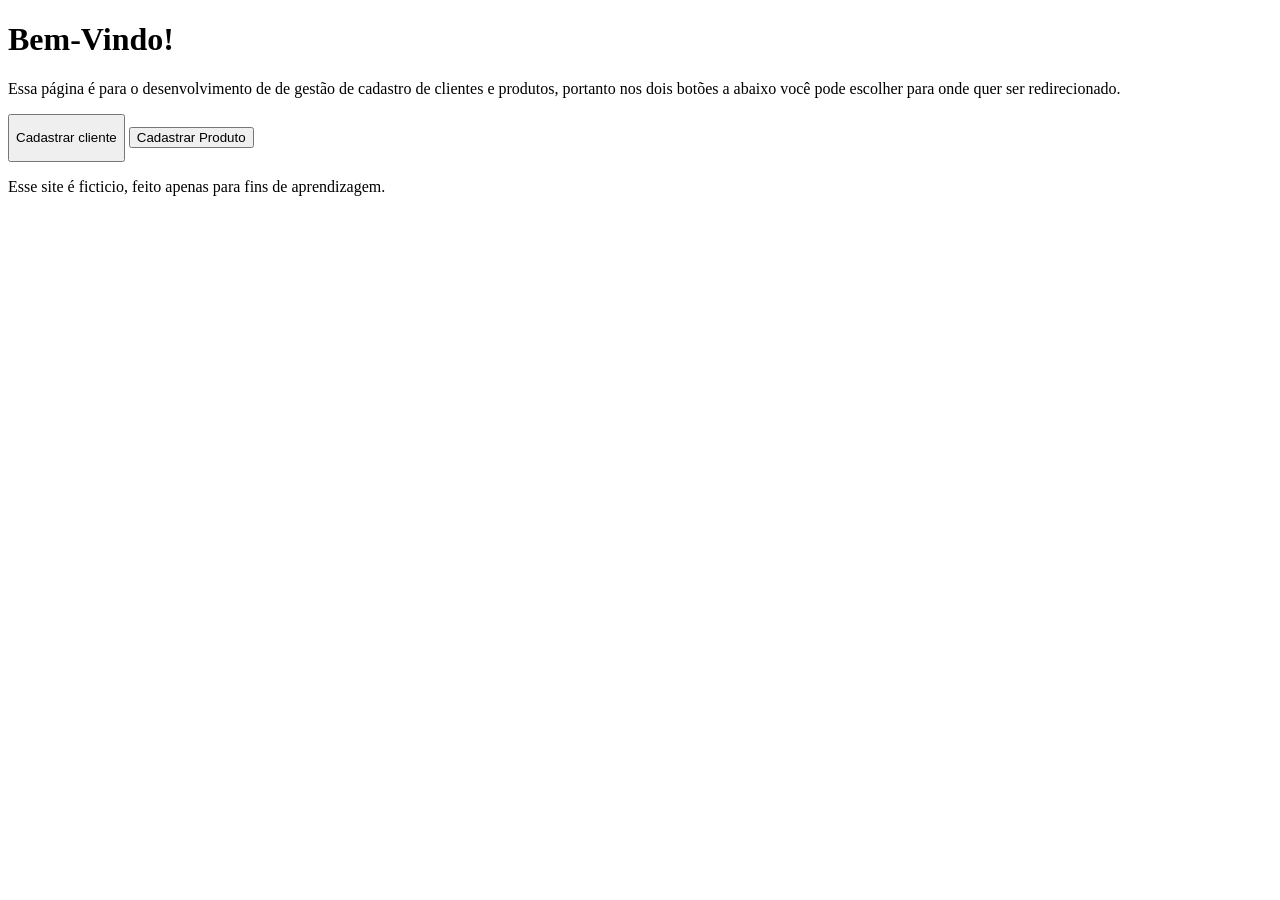
==== main.html @ 651519e9 "Project started" ====
<!DOCTYPE html>
<html lang="pt-br">
<head>
    <meta charset="UTF-8">
    <meta http-equiv="X-UA-Compatible" content="IE=edge">
    <meta name="viewport" content="width=device-width, initial-scale=1.0">
    <title>SellPC</title>
</head>
<body>
    <header>

    </header>
    <main>
        <h1>Bem-Vindo!</h1>
        <p>Essa página é para o desenvolvimento de de gestão de cadastro de clientes e produtos, portanto nos dois botões a abaixo você pode escolher para onde quer ser redirecionado.</p>
        <button>
            <p>Cadastrar cliente</p>
        </button>
        <button>Cadastrar Produto</button>
    </main>
    <footer>
        <p>Esse site é ficticio, feito apenas para fins de aprendizagem.</p>
    </footer>
</body>
</html>
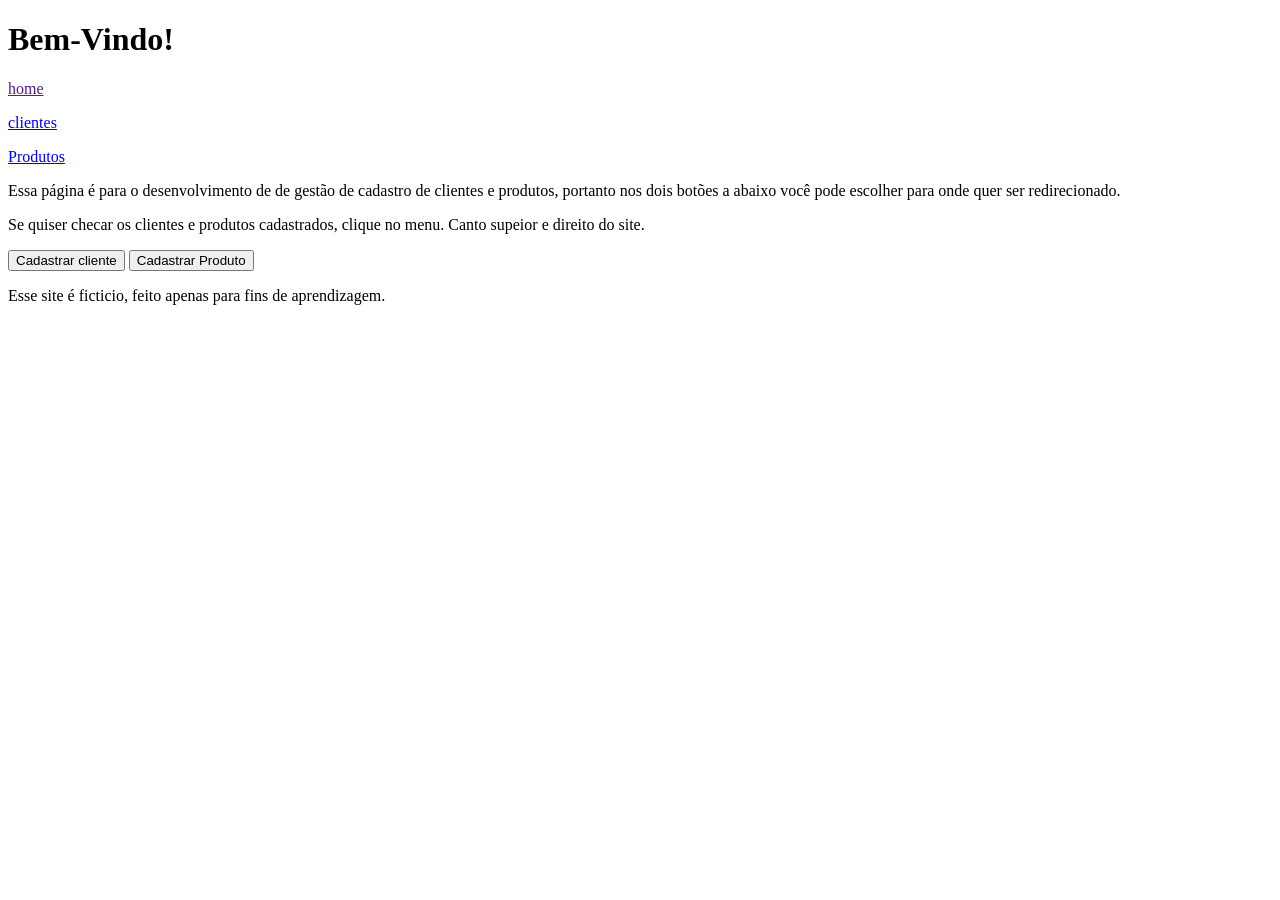
==== commit ce1bac9c: "add links" ====
--- a/main.html
+++ b/main.html
@@ -4,19 +4,26 @@
     <meta charset="UTF-8">
     <meta http-equiv="X-UA-Compatible" content="IE=edge">
     <meta name="viewport" content="width=device-width, initial-scale=1.0">
-    <title>SellPC</title>
+    <title>Clients and Products</title>
 </head>
 <body>
-    <header>
-
-    </header>
     <main>
         <h1>Bem-Vindo!</h1>
+        <div id="menu">
+            <a href="">
+                <p>home</p>
+            </a>
+            <a href="pages/registercl.html">
+                <p>clientes</p>
+            </a>
+            <a href="pages/registerpr.html">
+                <p>Produtos</p>
+            </a>
+        </div>
         <p>Essa página é para o desenvolvimento de de gestão de cadastro de clientes e produtos, portanto nos dois botões a abaixo você pode escolher para onde quer ser redirecionado.</p>
-        <button>
-            <p>Cadastrar cliente</p>
-        </button>
-        <button>Cadastrar Produto</button>
+        <p>Se quiser checar os clientes e produtos cadastrados, clique no menu. Canto supeior e direito do site.</p>
+        <a href="pages/client.html"><button>Cadastrar cliente</button></a>
+        <a href="pages/products.html"><button>Cadastrar Produto</button></a>
     </main>
     <footer>
         <p>Esse site é ficticio, feito apenas para fins de aprendizagem.</p>
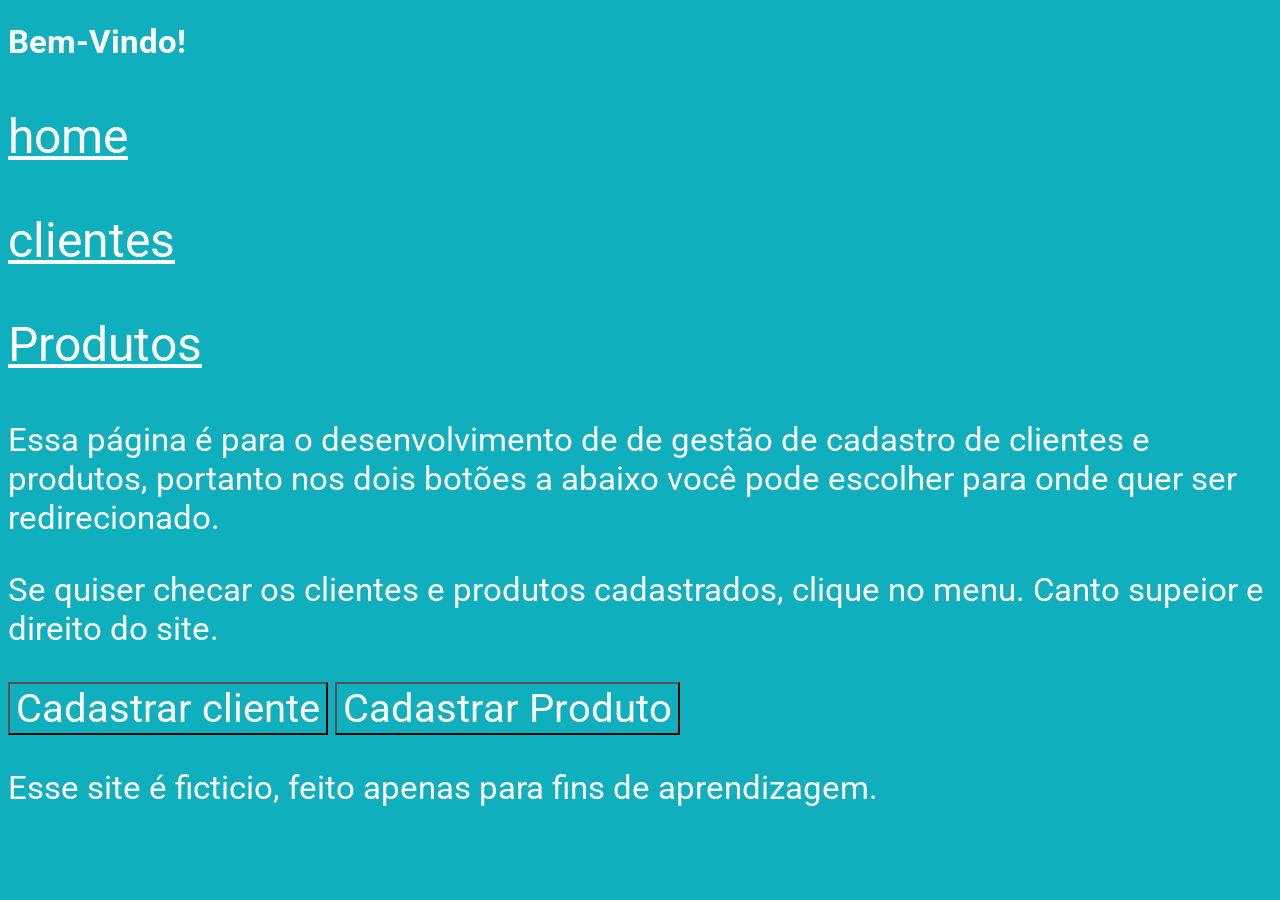
==== commit 4f1d1561: "add css and forms" ====
--- a/main.html
+++ b/main.html
@@ -5,6 +5,7 @@
     <meta http-equiv="X-UA-Compatible" content="IE=edge">
     <meta name="viewport" content="width=device-width, initial-scale=1.0">
     <title>Clients and Products</title>
+    <link rel="stylesheet" href="style.css">
 </head>
 <body>
     <main>
--- a/style.css
+++ b/style.css
@@ -0,0 +1,11 @@
+@charset "UTF-8";
+
+@import url('https://fonts.googleapis.com/css2?family=Bebas+Neue&display=swap');
+@import url('https://fonts.googleapis.com/css2?family=Roboto:ital,wght@0,100;0,300;0,400;0,500;0,700;0,900;1,100;1,300;1,400;1,500;1,700;1,900&display=swap');
+
+* {
+    background-color: #0FAFBE;
+    font-family: 'Roboto', sans-serif;
+    font-size: 1.2em;
+    color: white;
+}
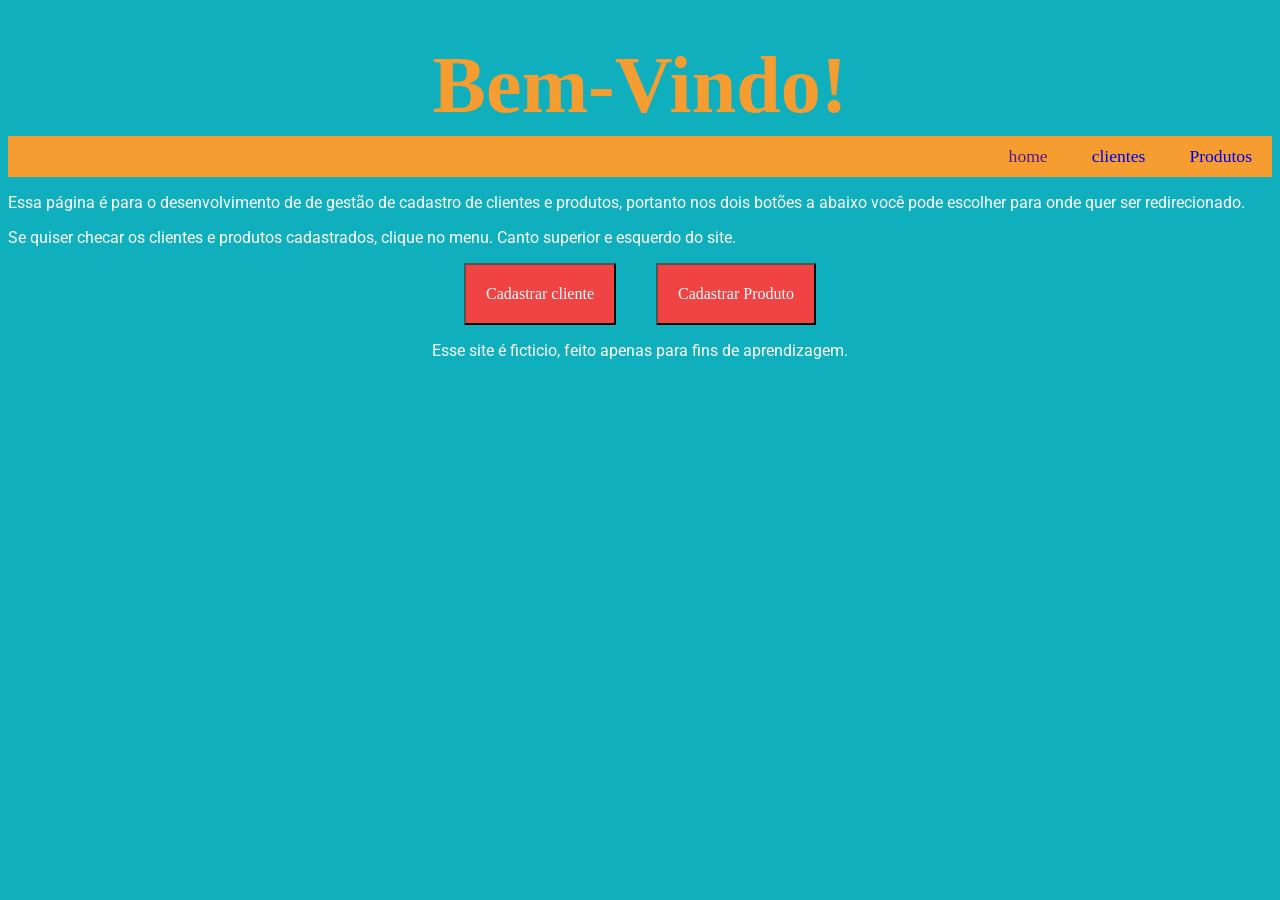
==== commit 067facee: "updated" ====
--- a/main.html
+++ b/main.html
@@ -10,21 +10,23 @@
 <body>
     <main>
         <h1>Bem-Vindo!</h1>
-        <div id="menu">
+        <div class="menu">
             <a href="">
-                <p>home</p>
+                <p class="pmenu">home</p>
             </a>
             <a href="pages/registercl.html">
-                <p>clientes</p>
+                <p class="pmenu">clientes</p>
             </a>
             <a href="pages/registerpr.html">
-                <p>Produtos</p>
+                <p class="pmenu">Produtos</p>
             </a>
         </div>
         <p>Essa página é para o desenvolvimento de de gestão de cadastro de clientes e produtos, portanto nos dois botões a abaixo você pode escolher para onde quer ser redirecionado.</p>
-        <p>Se quiser checar os clientes e produtos cadastrados, clique no menu. Canto supeior e direito do site.</p>
-        <a href="pages/client.html"><button>Cadastrar cliente</button></a>
-        <a href="pages/products.html"><button>Cadastrar Produto</button></a>
+        <p>Se quiser checar os clientes e produtos cadastrados, clique no menu. Canto superior e esquerdo do site.</p>
+        <div class="wrapper">
+            <a href="pages/client.html"><button>Cadastrar cliente</button></a>
+            <a href="pages/products.html"><button>Cadastrar Produto</button></a>
+        </div>    
     </main>
     <footer>
         <p>Esse site é ficticio, feito apenas para fins de aprendizagem.</p>
--- a/style.css
+++ b/style.css
@@ -3,9 +3,139 @@
 @import url('https://fonts.googleapis.com/css2?family=Bebas+Neue&display=swap');
 @import url('https://fonts.googleapis.com/css2?family=Roboto:ital,wght@0,100;0,300;0,400;0,500;0,700;0,900;1,100;1,300;1,400;1,500;1,700;1,900&display=swap');
 
-* {
+body {
     background-color: #0FAFBE;
     font-family: 'Roboto', sans-serif;
-    font-size: 1.2em;
+    font-size: 1em;
     color: white;
+    text-align: justify;
+}
+
+h1{
+    margin: 40px 0px 5px 0px;
+    font-size: 5em;
+    font-family: 'Bebas Neue';
+    color: #F59D30;
+    text-align: center;
+}
+
+h2{
+    font-size: 1.1em;
+    font-family: 'Bebas Neue';
+    color: white;
+    text-align: center;
+}
+
+.menu{
+    padding: 10px 0 10px 0;
+    background-color: #F59D30;
+    text-align: right;
+}
+
+.pmenu{
+    font-size: 1.1em;
+    font-family: 'Bebas Neue';
+    background-color: #F59D30;  
+    padding: 0px 20px 0px 20px;
+    display: inline;
+    text-align: center;
+    
+}
+
+a{
+    text-decoration: none;
+
+}
+
+#register {
+    
+    background-color: #073B5D;
+    position: relative;
+    display: inline-block;
+    width: 30%;
+    margin: 30px 0 15px 0;
+    padding: 30px 30px 30px 30px;
+    text-align: left;
+
+    border-radius: 15px;
+    box-shadow:  5px 5px 12px 0px black;
+}
+input{
+    margin: 0;
+    padding: 0;
+    outline: none;
+    font-family: 'Roboto', sans-serif;
+    font-weight: 600;
+    font-size: 18px;
+    padding: 12px 20px;
+    margin: 8px 0;
+    width: 100%;
+    box-sizing: border-box;
+    background: #faf1d0;
+}
+#formbutton{
+    outline: none;
+    font-family: 'Bebas Neue';
+    font-size: 16px;
+    padding: 20px;
+
+    cursor: pointer;
+
+    background: #EF4443;
+    color: white;
+    margin: 40px 0 0 0;
+    position: relative;
+}
+
+#formbutton:hover{
+    background: #f16b6b;
+
+}
+
+#formbutton:active{
+    position: relative;
+    top: 5px;
+}
+
+.wrapper{
+    display: flex;
+    align-items: center;
+    justify-content: center;
+}
+
+button{
+    color: white;
+    outline: none;
+    cursor: pointer;
+    font-family: 'Bebas Neue';
+    font-size: 16px;
+    padding: 20px;
+    margin: 0 20px 0 20px;
+    background: #EF4443;
+}
+
+button:hover{
+    background: #f16b6b;
+}
+
+button:active{
+    position: relative;
+    top: 5px;
+}
+
+.error-validation{
+    margin: 0;
+    padding: 0;
+    color: rgb(253, 57, 57);
+    position: absolute;
+    top: 37px;
+    font-size: 0.8em;
+}
+
+.template{
+    display: none;
+}
+
+footer{
+    text-align: center;
 }
